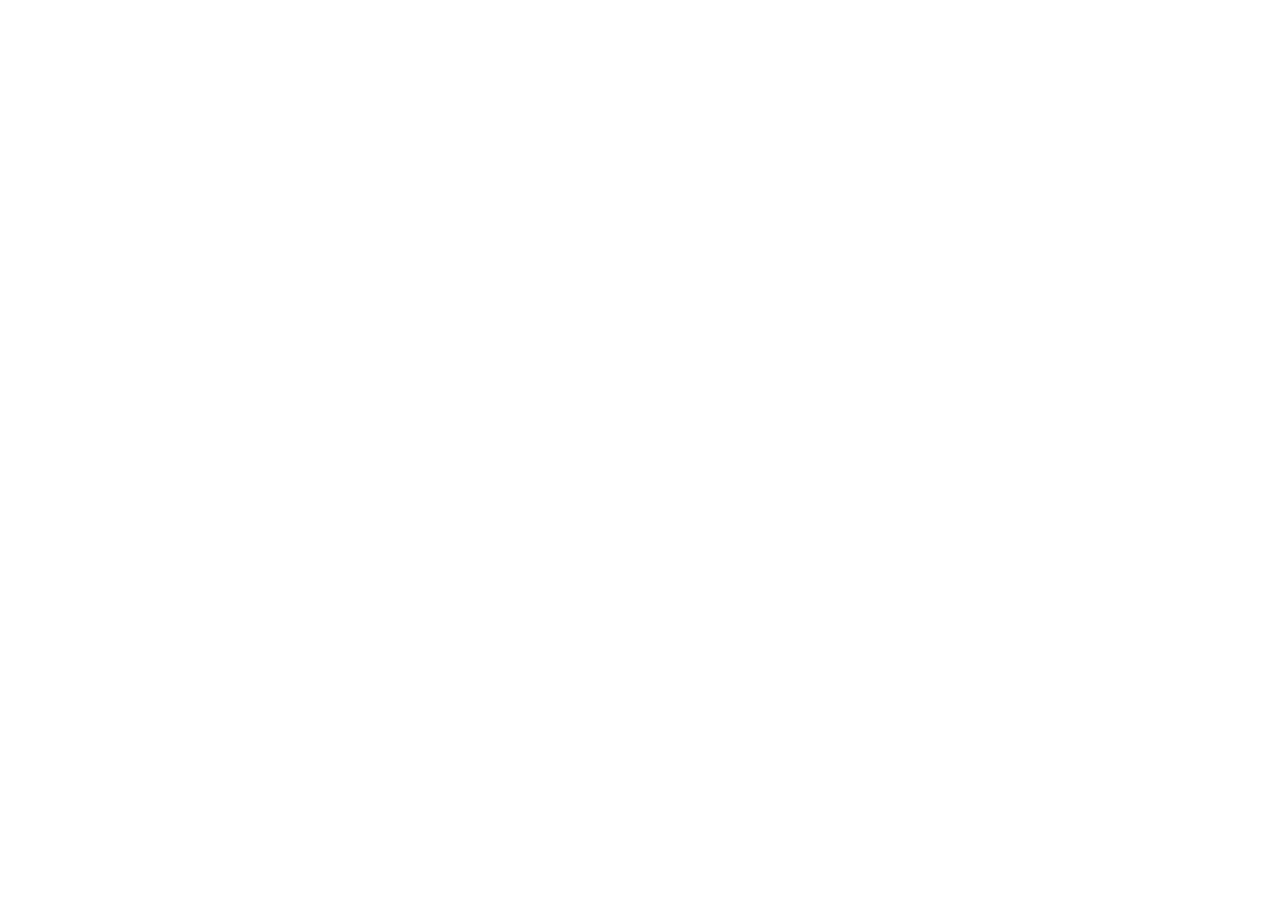
==== inedx.html @ 417774b5 "Add basic HTML" ====
<!DOCTYPE html>
<html lang="en-ca">
<head>
  <meta charset="utf-8">
  <title>Great Pyramid of Giza</title>
  <meta name="viewport" content="width=device-width,initial-scale=1">
  <link href="css/main.css" rel="stylesheet">
</head>
<body>

</body>
</html>
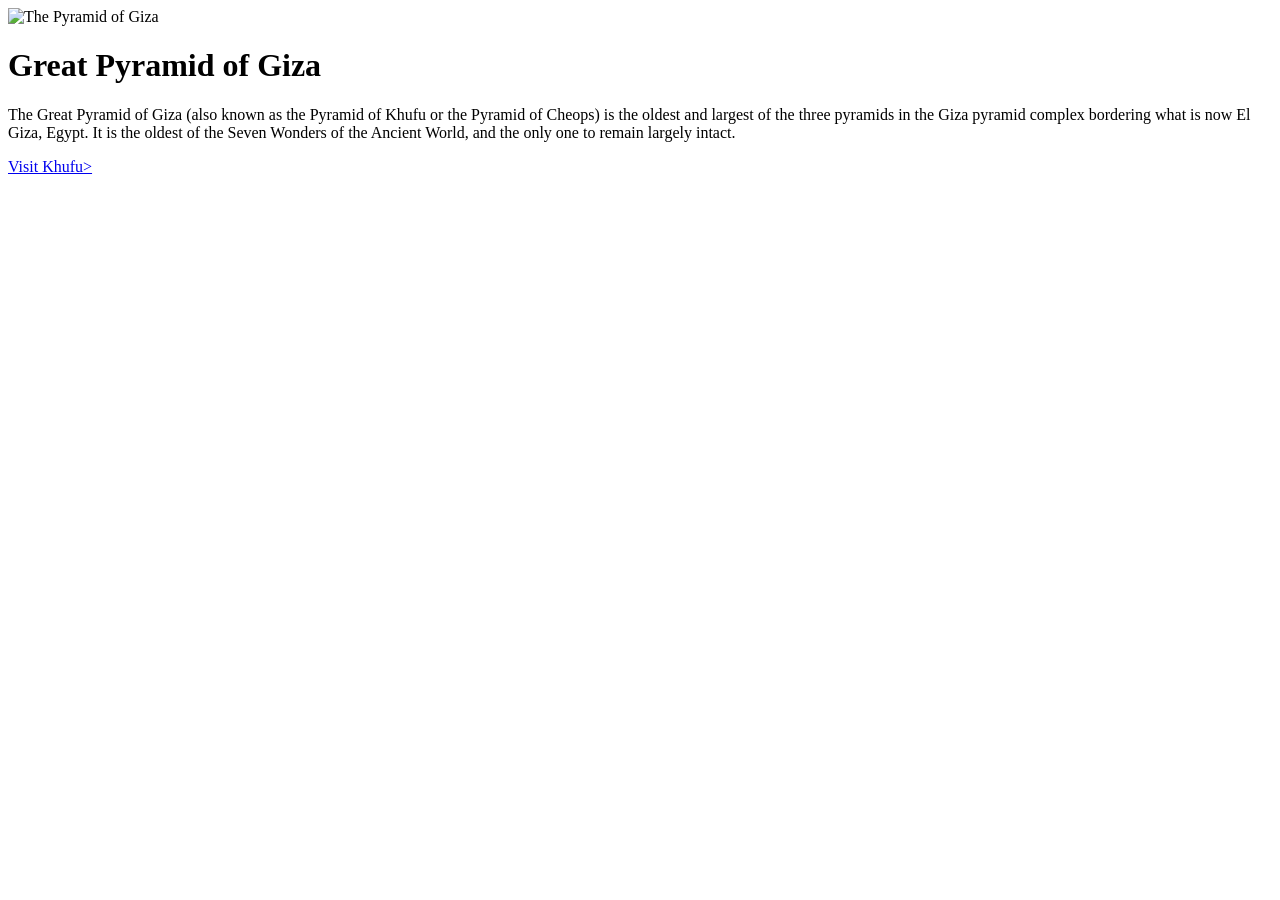
==== commit 603a9c9c: "Write the HTML" ====
--- a/inedx.html
+++ b/inedx.html
@@ -5,8 +5,21 @@
   <title>Great Pyramid of Giza</title>
   <meta name="viewport" content="width=device-width,initial-scale=1">
   <link href="css/main.css" rel="stylesheet">
+    <link href="https://fonts.googleapis.com/css?family=Lato" rel="stylesheet">
 </head>
 <body>
 
+  <header>
+    <img src="images/pyramid-giza.jpg" alt="The Pyramid of Giza">
+  </header>
+
+  <h1>Great Pyramid of Giza</h1>
+
+  <p>The Great Pyramid of Giza (also known as the Pyramid of Khufu or the Pyramid of Cheops) is the oldest and largest of the three pyramids in the Giza pyramid complex bordering what is now El Giza, Egypt. It is the oldest of the Seven Wonders of the Ancient World, and the only one to remain largely intact.</p>
+
+  <nav>
+      <a href="#">Visit Khufu>
+  </nav>
+
 </body>
 </html>
